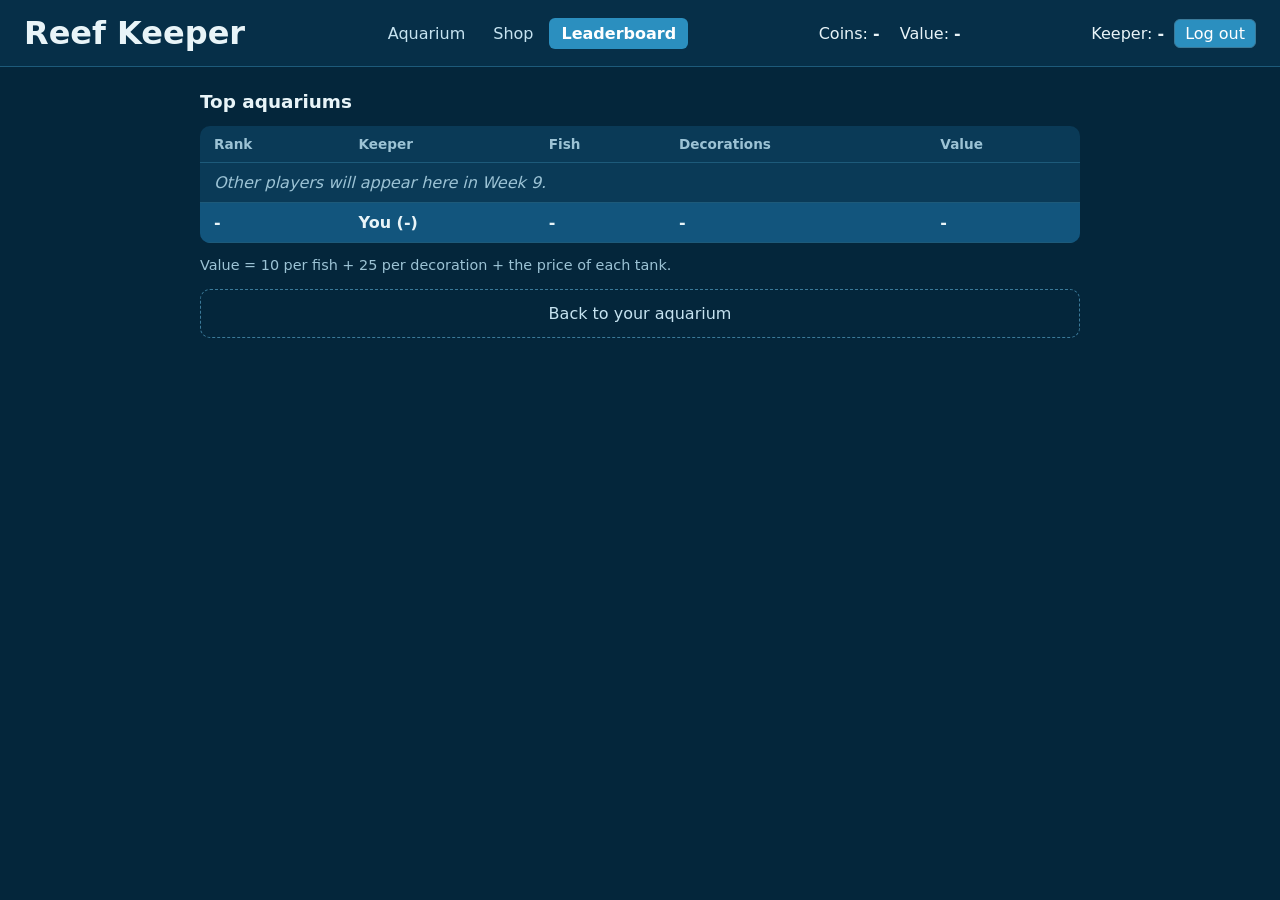
==== src/main/resources/static/leaderboard.html @ 1289eb5f "UI and navigation" ====
<!DOCTYPE html>
<!--
  Reef Keeper - CIS045-3 coursework.
-->
<html lang="en">
<head>
    <meta charset="UTF-8">
    <meta name="viewport" content="width=device-width, initial-scale=1">
    <title>Reef Keeper - Leaderboard</title>
    <link rel="stylesheet" href="style.css">
    <link rel="stylesheet" href="auth.css">
    <link rel="stylesheet" href="ui.css">
</head>
<body>
<header id="topbar" class="topbar" data-page="leaderboard"></header>

<main>
    <div class="page-head">
        <h2>Top aquariums</h2>
    </div>

    <div class="table-wrap">
        <table class="board">
            <thead>
            <tr><th>Rank</th><th>Keeper</th><th>Fish</th><th>Decorations</th><th>Value</th></tr>
            </thead>
            <tbody>
            <tr><td colspan="5" class="later">Other players will appear here in Week 9.</td></tr>
            <tr class="me">
                <td>-</td>
                <td>You (<span id="my-name">-</span>)</td>
                <td id="my-fish">-</td>
                <td id="my-decorations">-</td>
                <td id="my-value">-</td>
            </tr>
            </tbody>
        </table>
    </div>

    <p class="hint">Value = 10 per fish + 25 per decoration + the price of each tank.</p>
    <p><a class="add-tank" href="/">Back to your aquarium</a></p>
</main>

<script src="account.js"></script>
<script src="nav.js"></script>
<script src="leaderboard.js"></script>
</body>
</html>
---- src/main/resources/static/style.css ----
body {
    margin: 0;
    font-family: system-ui, sans-serif;
    background: #04263b;
    color: #e8f4f8;
}

main {
    max-width: 880px;
    margin: 0 auto;
    padding: 24px 16px;
}

h1, h2 { margin: 0; }
h2 { font-size: 1.15rem; margin: 20px 0 10px; }

.hint { color: #9cc3d5; font-size: 0.9rem; font-weight: normal; }

input, button {
    font: inherit;
    padding: 8px 12px;
    border-radius: 6px;
    border: 1px solid #3b7a99;
}

input { width: 80px; }

button {
    background: #2b8fbf;
    color: white;
    cursor: pointer;
}

button:disabled { background: #34586b; cursor: not-allowed; }

.correct { color: #7be0a3; }
.wrong { color: #ff9c8a; }

/* ---- Test page (test.html) ---- */
.picture {
    min-height: 240px;
    display: grid;
    place-items: center;
    margin: 16px 0;
}
.picture img { max-width: 100%; border-radius: 8px; }
form { display: flex; gap: 8px; justify-content: center; align-items: center; flex-wrap: wrap; }
#result { min-height: 1.5em; font-weight: 600; }

/* ---- Aquarium page (index.html) ---- */
.topbar {
    display: flex;
    flex-wrap: wrap;
    gap: 12px 24px;
    align-items: center;
    justify-content: space-between;
    padding: 14px 24px;
    background: #062f48;
    border-bottom: 1px solid #1d5a7a;
}
.stats { display: flex; gap: 20px; }

.message { min-height: 1.4em; font-weight: 600; margin: 0 0 12px; }

.banner, .panel, .tank {
    background: #0a3a57;
    border: 1px solid #1d5a7a;
    border-radius: 10px;
    padding: 16px;
}
.banner { display: flex; align-items: center; justify-content: space-between; gap: 12px; flex-wrap: wrap; }
.panel { margin-top: 16px; }
.panel-head { display: flex; justify-content: space-between; align-items: center; gap: 12px; flex-wrap: wrap; }
.panel img { display: block; max-width: 100%; margin: 14px auto; border-radius: 8px; }
.panel form { justify-content: flex-start; flex-direction: column; align-items: flex-start; }
.row { display: flex; gap: 8px; }
.timer strong { font-size: 1.3rem; }

.tanks { display: grid; grid-template-columns: repeat(auto-fill, minmax(200px, 1fr)); gap: 14px; }
.tank h3 { margin: 0 0 6px; font-size: 1rem; }
.bar { height: 10px; border-radius: 99px; background: #04263b; overflow: hidden; margin: 8px 0; }
.bar span { display: block; height: 100%; background: #2b8fbf; }

.tank-buttons { display: flex; gap: 10px; flex-wrap: wrap; margin-top: 10px; }
---- src/main/resources/static/auth.css ----
.auth {
    max-width: 380px;
    margin: 8vh auto 0;
    padding: 0 16px;
}

.auth-form {
    display: flex;
    flex-direction: column;
    align-items: stretch;
    gap: 6px;
    margin: 12px 0 16px;
    padding: 20px;
    background: #0a3a57;
    border: 1px solid #1d5a7a;
    border-radius: 10px;
}

.auth-form input { width: auto; margin-bottom: 8px; }
.auth-form button { margin-top: 6px; }
.auth a { color: #8fd3f4; }

.player { display: flex; align-items: center; gap: 10px; }
.player form { display: inline; margin: 0; }
.player button { padding: 4px 10px; }
---- src/main/resources/static/ui.css ----
/* Reef Keeper: top bar, treasure check, shop and leaderboard.

/* ---- Top bar ---- */
.topbar h1 a { color: inherit; text-decoration: none; }
.nav { display: flex; gap: 4px; flex-wrap: wrap; }
.nav a {
    color: #c6e3f0;
    text-decoration: none;
    padding: 6px 12px;
    border-radius: 6px;
}
.nav a:hover { background: #0d4566; }
.nav a.active { background: #2b8fbf; color: #ffffff; font-weight: 600; }

/* ---- Coming-later labels ---- */
.soon {
    display: inline-block;
    font-size: 0.8rem;
    padding: 2px 8px;
    border: 1px dashed #5f93ad;
    border-radius: 99px;
    color: #9cc3d5;
}

/* ---- Treasure check (wireframe 04) ---- */
.treasure .row { align-items: center; flex-wrap: wrap; }
/* While the treasure check is open, keep the place-the-fish panel out of sight */
#treasure-panel:not([hidden]) ~ #place-panel { display: none; }

/* ---- "+ Buy another tank" under the tanks ---- */
.add-tank {
    display: block;
    margin-top: 14px;
    padding: 14px;
    text-align: center;
    color: #c6e3f0;
    text-decoration: none;
    border: 1px dashed #3b7a99;
    border-radius: 10px;
}
.add-tank:hover { background: #0a3a57; }

/* ---- Shop (wireframe 06) ---- */
.shop-items { display: grid; grid-template-columns: repeat(auto-fill, minmax(220px, 1fr)); gap: 14px; }
.shop-item {
    display: flex;
    flex-direction: column;
    gap: 8px;
    background: #0a3a57;
    border: 1px solid #1d5a7a;
    border-radius: 10px;
    padding: 16px;
}
.shop-item h3 { margin: 0; font-size: 1.05rem; }
.shop-item .price { font-weight: 600; }
.shop-item button { margin-top: auto; }

/* ---- Leaderboard (wireframe 07) ---- */
.board { width: 100%; border-collapse: collapse; background: #0a3a57; border-radius: 10px; overflow: hidden; }
.board th, .board td { padding: 10px 14px; text-align: left; border-bottom: 1px solid #1d5a7a; }
.board th { font-size: 0.85rem; color: #9cc3d5; font-weight: 600; }
.board tr.me td { background: #12557d; font-weight: 600; }
.board td.later { color: #9cc3d5; font-style: italic; }
.table-wrap { overflow-x: auto; }

.page-head { display: flex; align-items: baseline; gap: 14px; flex-wrap: wrap; margin-bottom: 14px; }
.page-head h2 { margin: 0; }
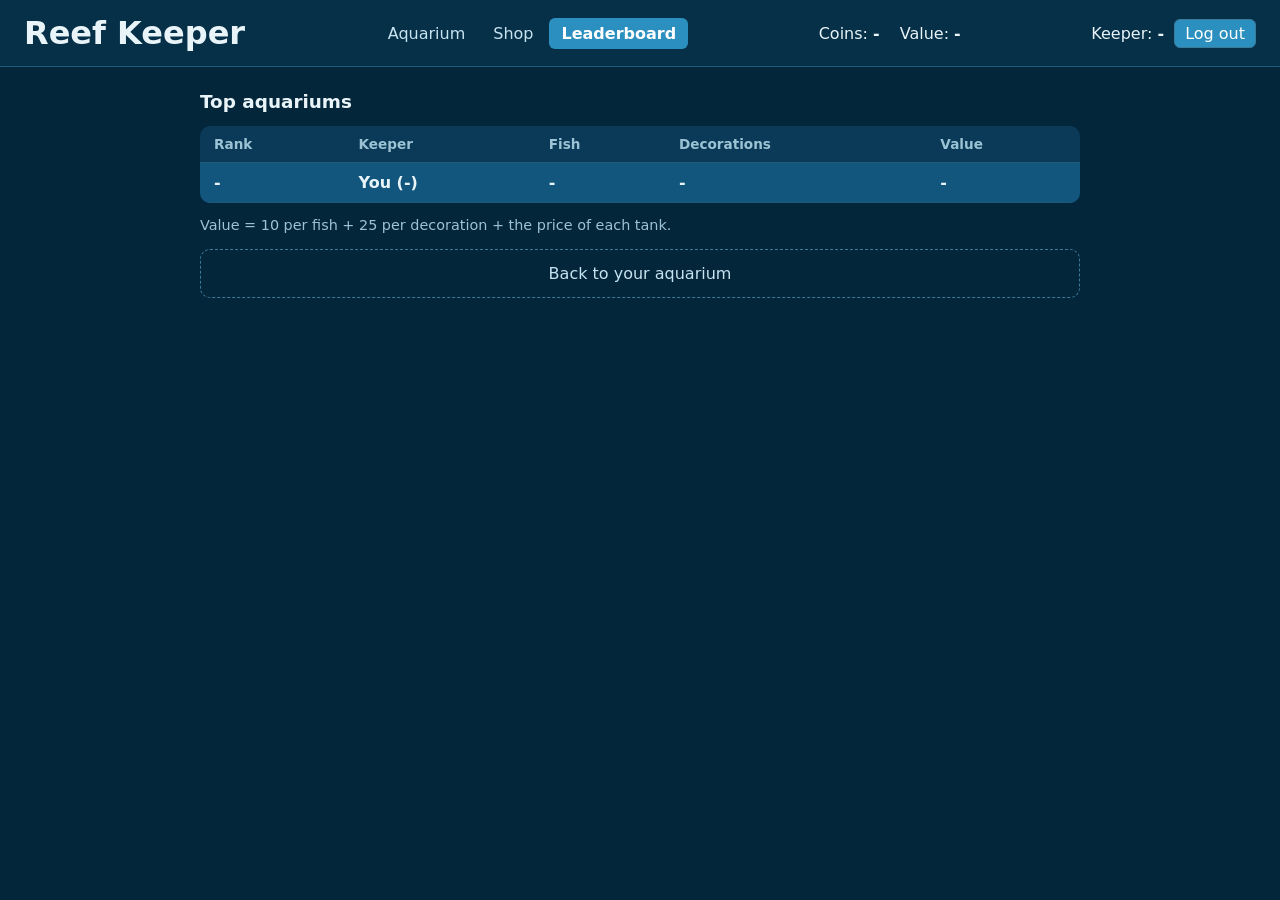
==== commit b62e7643: "Layout edits" ====
--- a/src/main/resources/static/leaderboard.html
+++ b/src/main/resources/static/leaderboard.html
@@ -25,7 +25,6 @@
             <tr><th>Rank</th><th>Keeper</th><th>Fish</th><th>Decorations</th><th>Value</th></tr>
             </thead>
             <tbody>
-            <tr><td colspan="5" class="later">Other players will appear here in Week 9.</td></tr>
             <tr class="me">
                 <td>-</td>
                 <td>You (<span id="my-name">-</span>)</td>
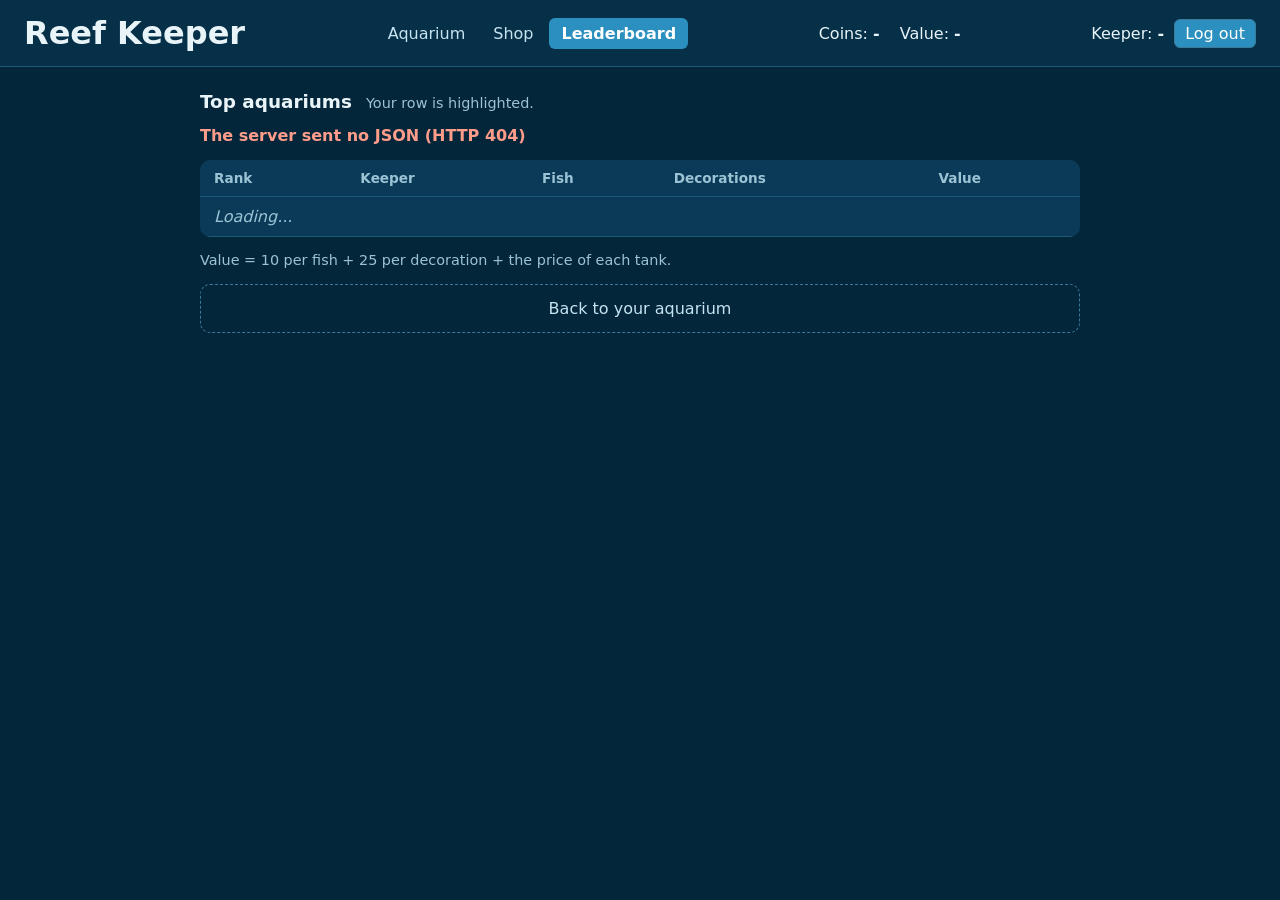
==== commit fbf516d4: "Treasure chest implementation" ====
--- a/src/main/resources/static/leaderboard.html
+++ b/src/main/resources/static/leaderboard.html
@@ -1,6 +1,8 @@
 <!DOCTYPE html>
 <!--
   Reef Keeper - CIS045-3 coursework.
+  Source: generated with Claude (Anthropic AI), 31 Oct 2026; every player's ranking added 3 Nov 2026. Complete as given.
+  Leaderboard screen (wireframe 07): the top 10 aquariums by value, plus your own row.
 -->
 <html lang="en">
 <head>
@@ -17,21 +19,18 @@
 <main>
     <div class="page-head">
         <h2>Top aquariums</h2>
+        <span class="hint">Your row is highlighted.</span>
     </div>
+
+    <p id="board-message" class="message" aria-live="polite"></p>
 
     <div class="table-wrap">
         <table class="board">
             <thead>
             <tr><th>Rank</th><th>Keeper</th><th>Fish</th><th>Decorations</th><th>Value</th></tr>
             </thead>
-            <tbody>
-            <tr class="me">
-                <td>-</td>
-                <td>You (<span id="my-name">-</span>)</td>
-                <td id="my-fish">-</td>
-                <td id="my-decorations">-</td>
-                <td id="my-value">-</td>
-            </tr>
+            <tbody id="board-rows">
+            <tr><td colspan="5" class="later">Loading...</td></tr>
             </tbody>
         </table>
     </div>
@@ -42,6 +41,7 @@
 
 <script src="account.js"></script>
 <script src="nav.js"></script>
+<script src="api.js"></script>
 <script src="leaderboard.js"></script>
 </body>
 </html>
--- a/src/main/resources/static/ui.css
+++ b/src/main/resources/static/ui.css
@@ -1,4 +1,6 @@
 /* Reef Keeper: top bar, treasure check, shop and leaderboard.
+   Source: generated with Claude (Anthropic AI), 31 Oct 2026; visitors and shop summary added 3 Nov 2026;
+   food, treasure form and leaderboard rows (Week 9) added 3 Nov 2026. */
 
 /* ---- Top bar ---- */
 .topbar h1 a { color: inherit; text-decoration: none; }
@@ -65,3 +67,26 @@
 
 .page-head { display: flex; align-items: baseline; gap: 14px; flex-wrap: wrap; margin-bottom: 14px; }
 .page-head h2 { margin: 0; }
+
+/* ---- Visitors strip under the deliveries banner (Week 7) ---- */
+.visitors {
+    display: flex;
+    justify-content: space-between;
+    align-items: baseline;
+    gap: 12px;
+    flex-wrap: wrap;
+    margin-top: 10px;
+    padding: 10px 16px;
+    border: 1px dashed #3b7a99;
+    border-radius: 10px;
+}
+
+/* ---- Shop summary line (Week 7) ---- */
+.shop-summary { margin-bottom: 14px; }
+
+/* ---- Food line on each tank card (Week 9) ---- */
+.food { font-size: 0.9rem; color: #9cc3d5; margin-bottom: 4px; }
+.food.hungry { color: #ff9c8a; font-weight: 600; }
+
+/* ---- Leaderboard: the "..." row between the top 10 and your own row (Week 9) ---- */
+.board tr.gap td { text-align: center; color: #9cc3d5; padding: 4px; }
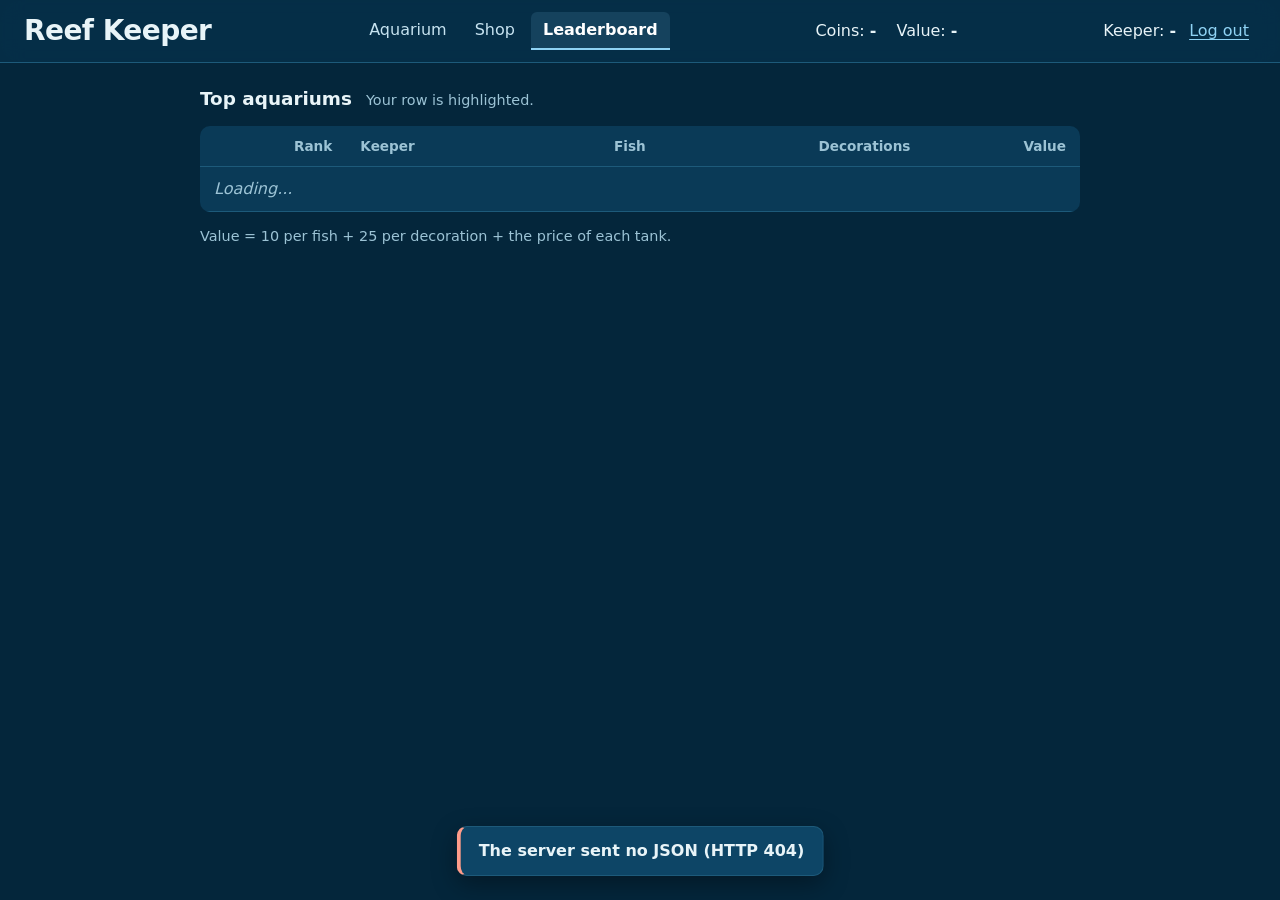
==== commit ef67d261: "Design fixes: feedback, contrast, toasts, live timers, mobile layout" ====
--- a/src/main/resources/static/leaderboard.html
+++ b/src/main/resources/static/leaderboard.html
@@ -1,7 +1,10 @@
 <!DOCTYPE html>
 <!--
   Reef Keeper - CIS045-3 coursework.
-  Source: generated with Claude (Anthropic AI), 31 Oct 2026; every player's ranking added 3 Nov 2026. Complete as given.
+  Source: generated with Claude (Anthropic AI), 31 Oct and 3 Nov 2026; revised by Claude
+  (Anthropic AI), 8 Nov 2026, to fix the design review (numbers line up on the right, the
+  Decorations column hides on phones so Value fits, toasts for errors, no extra "Back to
+  your aquarium" box). Complete as given.
   Leaderboard screen (wireframe 07): the top 10 aquariums by value, plus your own row.
 -->
 <html lang="en">
@@ -22,12 +25,16 @@
         <span class="hint">Your row is highlighted.</span>
     </div>
 
-    <p id="board-message" class="message" aria-live="polite"></p>
-
     <div class="table-wrap">
         <table class="board">
             <thead>
-            <tr><th>Rank</th><th>Keeper</th><th>Fish</th><th>Decorations</th><th>Value</th></tr>
+            <tr>
+                <th class="num">Rank</th>
+                <th>Keeper</th>
+                <th class="num">Fish</th>
+                <th class="num col-decor">Decorations</th>
+                <th class="num">Value</th>
+            </tr>
             </thead>
             <tbody id="board-rows">
             <tr><td colspan="5" class="later">Loading...</td></tr>
@@ -36,10 +43,10 @@
     </div>
 
     <p class="hint">Value = 10 per fish + 25 per decoration + the price of each tank.</p>
-    <p><a class="add-tank" href="/">Back to your aquarium</a></p>
 </main>
 
 <script src="account.js"></script>
+<script src="toast.js"></script>
 <script src="nav.js"></script>
 <script src="api.js"></script>
 <script src="leaderboard.js"></script>
--- a/src/main/resources/static/style.css
+++ b/src/main/resources/static/style.css
@@ -1,84 +1,201 @@
+/* Reef Keeper - CIS045-3 coursework.
+   Source: generated with Claude (Anthropic AI), Oct 2026; revised by Claude (Anthropic AI),
+   8 Nov 2026, to fix the design review: press feedback on buttons, readable button colours,
+   dark number inputs, a see-through sticky top bar, toasts, gentle motion, and spacing. */
+
+/* ---- Colours used everywhere ---- */
+:root {
+    --bg: #04263b;
+    --surface: #0a3a57;
+    --surface-raised: #0d4566;
+    --border: #1d5a7a;
+    --text: #e8f4f8;
+    --muted: #9cc3d5;
+    --primary: #1f7aa8;        /* white text on this = 4.8:1, readable */
+    --primary-hover: #2589bb;
+    --good: #7be0a3;
+    --bad: #ff9c8a;
+    --focus: #8fd3f4;
+}
+
 body {
     margin: 0;
     font-family: system-ui, sans-serif;
-    background: #04263b;
-    color: #e8f4f8;
+    line-height: 1.5;
+    background: var(--bg);
+    color: var(--text);
 }
 
 main {
     max-width: 880px;
     margin: 0 auto;
-    padding: 24px 16px;
+    padding: 24px 16px 96px; /* room at the bottom for toasts */
 }
 
 h1, h2 { margin: 0; }
-h2 { font-size: 1.15rem; margin: 20px 0 10px; }
-
-.hint { color: #9cc3d5; font-size: 0.9rem; font-weight: normal; }
-
-input, button {
+h1 { letter-spacing: -0.02em; line-height: 1.1; }
+h2 { font-size: 1.15rem; line-height: 1.3; margin: 24px 0 10px; }
+
+.hint { color: var(--muted); font-size: 0.9rem; font-weight: normal; }
+.correct { color: var(--good); }
+.wrong { color: var(--bad); }
+
+/* ---- Buttons: react the moment they are pressed ---- */
+button {
     font: inherit;
+    padding: 8px 14px;
+    border-radius: 6px;
+    border: 1px solid transparent;
+    background: var(--primary);
+    color: white;
+    cursor: pointer;
+}
+button:hover:not(:disabled) { background: var(--primary-hover); }
+button:active:not(:disabled) { transform: scale(0.97); }
+button:disabled { opacity: 0.45; cursor: not-allowed; }
+
+/* A less important button next to a main one (Skip, Feed on a tank card) */
+button.secondary {
+    background: transparent;
+    color: var(--text);
+    border-color: #3b7a99;
+}
+button.secondary:hover:not(:disabled) { background: var(--surface-raised); }
+
+/* A button that looks like a link (Log out) */
+button.text-button {
+    background: transparent;
+    color: var(--focus);
+    border-color: transparent;
+    padding: 4px 6px;
+    text-decoration: underline;
+    text-underline-offset: 3px;
+}
+button.text-button:hover:not(:disabled) { background: transparent; color: white; }
+
+/* Keyboard focus is always visible */
+button:focus-visible, input:focus-visible, a:focus-visible {
+    outline: 2px solid var(--focus);
+    outline-offset: 2px;
+}
+
+/* ---- Inputs: dark, larger, no spinner arrows ---- */
+input {
+    font: inherit;
+    font-size: 1.125rem;
     padding: 8px 12px;
     border-radius: 6px;
     border: 1px solid #3b7a99;
-}
-
-input { width: 80px; }
-
-button {
-    background: #2b8fbf;
-    color: white;
-    cursor: pointer;
-}
-
-button:disabled { background: #34586b; cursor: not-allowed; }
-
-.correct { color: #7be0a3; }
-.wrong { color: #ff9c8a; }
-
-/* ---- Test page (test.html) ---- */
-.picture {
-    min-height: 240px;
-    display: grid;
-    place-items: center;
-    margin: 16px 0;
-}
-.picture img { max-width: 100%; border-radius: 8px; }
-form { display: flex; gap: 8px; justify-content: center; align-items: center; flex-wrap: wrap; }
-#result { min-height: 1.5em; font-weight: 600; }
-
-/* ---- Aquarium page (index.html) ---- */
+    background: var(--bg);
+    color: var(--text);
+}
+input[type="number"] { width: 96px; appearance: textfield; -moz-appearance: textfield; }
+input[type="number"]::-webkit-outer-spin-button,
+input[type="number"]::-webkit-inner-spin-button { -webkit-appearance: none; margin: 0; }
+
+/* ---- Inline message (login and register pages only; the game pages use toasts) ---- */
+.message { min-height: 1.5em; font-weight: 600; margin: 0 0 12px; }
+
+/* ---- Top bar: stays at the top, the page scrolls under it ---- */
 .topbar {
+    position: sticky;
+    top: 0;
+    z-index: 10;
     display: flex;
     flex-wrap: wrap;
     gap: 12px 24px;
     align-items: center;
     justify-content: space-between;
-    padding: 14px 24px;
-    background: #062f48;
-    border-bottom: 1px solid #1d5a7a;
-}
+    padding: 12px 24px;
+    background: rgba(6, 47, 72, 0.85);
+    -webkit-backdrop-filter: blur(12px) saturate(150%);
+    backdrop-filter: blur(12px) saturate(150%);
+    border-bottom: 1px solid var(--border);
+}
+.topbar h1 { font-size: 1.75rem; }
 .stats { display: flex; gap: 20px; }
-
-.message { min-height: 1.4em; font-weight: 600; margin: 0 0 12px; }
-
+.stats strong { font-variant-numeric: tabular-nums; display: inline-block; }
+
+/* ---- Surfaces ---- */
 .banner, .panel, .tank {
-    background: #0a3a57;
-    border: 1px solid #1d5a7a;
+    background: var(--surface);
+    border: 1px solid var(--border);
     border-radius: 10px;
     padding: 16px;
 }
 .banner { display: flex; align-items: center; justify-content: space-between; gap: 12px; flex-wrap: wrap; }
 .panel { margin-top: 16px; }
+.panel h2, .panel-head h2 { margin: 0; }
 .panel-head { display: flex; justify-content: space-between; align-items: center; gap: 12px; flex-wrap: wrap; }
 .panel img { display: block; max-width: 100%; margin: 14px auto; border-radius: 8px; }
-.panel form { justify-content: flex-start; flex-direction: column; align-items: flex-start; }
-.row { display: flex; gap: 8px; }
-.timer strong { font-size: 1.3rem; }
-
+.panel form { display: flex; flex-direction: column; align-items: flex-start; gap: 8px; }
+.row { display: flex; gap: 8px; flex-wrap: wrap; align-items: center; }
+
+/* Delivery countdown: turns red for the last 5 seconds */
+.timer strong { font-size: 1.3rem; font-variant-numeric: tabular-nums; }
+.timer.urgent { color: var(--bad); }
+
+/* ---- Tanks ---- */
 .tanks { display: grid; grid-template-columns: repeat(auto-fill, minmax(200px, 1fr)); gap: 14px; }
-.tank h3 { margin: 0 0 6px; font-size: 1rem; }
-.bar { height: 10px; border-radius: 99px; background: #04263b; overflow: hidden; margin: 8px 0; }
-.bar span { display: block; height: 100%; background: #2b8fbf; }
+.tank h3 { margin: 0 0 4px; font-size: 1rem; }
+.tank.hungry { border-color: rgba(255, 156, 138, 0.6); }
+.tank .secondary { margin-top: 8px; padding: 4px 10px; font-size: 0.9rem; }
+.bar { height: 10px; border-radius: 99px; background: var(--bg); overflow: hidden; margin: 8px 0; }
+.bar span { display: block; height: 100%; background: var(--primary-hover); }
 
 .tank-buttons { display: flex; gap: 10px; flex-wrap: wrap; margin-top: 10px; }
+
+/* ---- Toasts: messages that appear at the bottom of the screen, then fade ---- */
+.toast {
+    position: fixed;
+    left: 50%;
+    bottom: 24px;
+    transform: translateX(-50%);
+    z-index: 20;
+    max-width: min(560px, calc(100vw - 32px));
+    padding: 12px 18px;
+    border-radius: 10px;
+    border: 1px solid var(--border);
+    border-left-width: 4px;
+    background: var(--surface-raised);
+    color: var(--text);
+    font-weight: 600;
+    box-shadow: 0 8px 24px rgba(0, 0, 0, 0.35);
+}
+.toast.correct { border-left-color: var(--good); }
+.toast.wrong { border-left-color: var(--bad); }
+.toast[hidden] { display: none; }
+
+/* ---- Motion, only for people who haven't asked their device to reduce it ---- */
+@media (prefers-reduced-motion: no-preference) {
+    button { transition: background-color 120ms ease, transform 100ms ease-out; }
+    .bar span { transition: width 400ms cubic-bezier(0.2, 0.8, 0.2, 1); }
+
+    /* A panel slides down out of the banner above it when it opens, and back up when it closes */
+    .panel:not([hidden]) { animation: panel-in 220ms ease-out; }
+    .panel.leaving { animation: panel-out 160ms ease-in forwards; }
+    @keyframes panel-in { from { opacity: 0; transform: translateY(-8px); } to { opacity: 1; transform: none; } }
+    @keyframes panel-out { from { opacity: 1; transform: none; } to { opacity: 0; transform: translateY(-8px); } }
+
+    /* The tank that just got fish glows once */
+    .tank.pop { animation: tank-pop 900ms ease-out; }
+    @keyframes tank-pop { 0% { box-shadow: 0 0 0 0 rgba(123, 224, 163, 0.7); } 100% { box-shadow: 0 0 0 14px rgba(123, 224, 163, 0); } }
+
+    /* A number in the top bar that just changed gets a little bump */
+    .stats .bump { animation: bump 450ms ease-out; }
+    @keyframes bump { 0% { transform: scale(1); } 35% { transform: scale(1.25); color: var(--good); } 100% { transform: scale(1); } }
+
+    /* The last 5 seconds of a delivery pulse */
+    .timer.urgent strong { display: inline-block; animation: pulse 1s ease-in-out infinite; }
+    @keyframes pulse { 50% { transform: scale(1.15); } }
+
+    .toast:not([hidden]) { animation: toast-in 200ms ease-out; }
+    .toast.leaving { animation: toast-out 200ms ease-in forwards; }
+    @keyframes toast-in { from { opacity: 0; transform: translate(-50%, 12px); } to { opacity: 1; transform: translate(-50%, 0); } }
+    @keyframes toast-out { from { opacity: 1; transform: translate(-50%, 0); } to { opacity: 0; transform: translate(-50%, 12px); } }
+}
+
+/* People who ask for less transparency get a solid top bar */
+@media (prefers-reduced-transparency: reduce) {
+    .topbar { background: #062f48; -webkit-backdrop-filter: none; backdrop-filter: none; }
+}
--- a/src/main/resources/static/auth.css
+++ b/src/main/resources/static/auth.css
@@ -1,8 +1,13 @@
+/* Reef Keeper: login and create-account pages.
+   Source: generated with Claude (Anthropic AI), 29 Oct 2026; revised by Claude (Anthropic AI),
+   8 Nov 2026 (top-bar player styles moved to ui.css; inputs styled in style.css). */
+
 .auth {
     max-width: 380px;
     margin: 8vh auto 0;
     padding: 0 16px;
 }
+.auth h1 { font-size: 2.25rem; }
 
 .auth-form {
     display: flex;
@@ -11,15 +16,11 @@
     gap: 6px;
     margin: 12px 0 16px;
     padding: 20px;
-    background: #0a3a57;
-    border: 1px solid #1d5a7a;
+    background: var(--surface);
+    border: 1px solid var(--border);
     border-radius: 10px;
 }
 
 .auth-form input { width: auto; margin-bottom: 8px; }
-.auth-form button { margin-top: 6px; }
-.auth a { color: #8fd3f4; }
-
-.player { display: flex; align-items: center; gap: 10px; }
-.player form { display: inline; margin: 0; }
-.player button { padding: 4px 10px; }
+.auth-form button { margin-top: 6px; padding: 10px 14px; }
+.auth a { color: var(--focus); }
--- a/src/main/resources/static/ui.css
+++ b/src/main/resources/static/ui.css
@@ -1,6 +1,7 @@
 /* Reef Keeper: top bar, treasure check, shop and leaderboard.
-   Source: generated with Claude (Anthropic AI), 31 Oct 2026; visitors and shop summary added 3 Nov 2026;
-   food, treasure form and leaderboard rows (Week 9) added 3 Nov 2026. */
+   Source: generated with Claude (Anthropic AI), 31 Oct and 3 Nov 2026; revised by Claude
+   (Anthropic AI), 8 Nov 2026, to fix the design review: a quieter current-page marker,
+   dashed boxes only for "add", numbers lined up, and a compact layout on phones. */
 
 /* ---- Top bar ---- */
 .topbar h1 a { color: inherit; text-decoration: none; }
@@ -10,26 +11,50 @@
     text-decoration: none;
     padding: 6px 12px;
     border-radius: 6px;
+    border-bottom: 2px solid transparent;
 }
 .nav a:hover { background: #0d4566; }
-.nav a.active { background: #2b8fbf; color: #ffffff; font-weight: 600; }
+/* The page you are on: a light tint and an underline, so it doesn't look like a button */
+.nav a.active {
+    color: #ffffff;
+    font-weight: 600;
+    background: rgba(143, 211, 244, 0.12);
+    border-bottom-color: #8fd3f4;
+    border-radius: 6px 6px 0 0;
+}
+.player { display: flex; align-items: center; gap: 6px; }
+.player form { display: inline; margin: 0; }
 
 /* ---- Coming-later labels ---- */
 .soon {
     display: inline-block;
     font-size: 0.8rem;
     padding: 2px 8px;
-    border: 1px dashed #5f93ad;
+    border: 1px solid #5f93ad;
     border-radius: 99px;
     color: #9cc3d5;
 }
 
-/* ---- Treasure check (wireframe 04) ---- */
+/* ---- Visitors strip under the deliveries banner (plain, not dashed: it is information) ---- */
+.visitors {
+    display: flex;
+    justify-content: space-between;
+    align-items: baseline;
+    gap: 12px;
+    flex-wrap: wrap;
+    margin-top: 10px;
+    padding: 10px 16px;
+    background: rgba(10, 58, 87, 0.5);
+    border-radius: 10px;
+}
+.visitors strong { font-variant-numeric: tabular-nums; }
+
+/* ---- Treasure check ---- */
 .treasure .row { align-items: center; flex-wrap: wrap; }
 /* While the treasure check is open, keep the place-the-fish panel out of sight */
 #treasure-panel:not([hidden]) ~ #place-panel { display: none; }
 
-/* ---- "+ Buy another tank" under the tanks ---- */
+/* ---- "+ Buy another tank": the only dashed box, because dashes mean "add something here" ---- */
 .add-tank {
     display: block;
     margin-top: 14px;
@@ -42,7 +67,11 @@
 }
 .add-tank:hover { background: #0a3a57; }
 
-/* ---- Shop (wireframe 06) ---- */
+/* ---- Food line on each tank card ---- */
+.food { font-size: 0.9rem; color: #9cc3d5; }
+.food.hungry { color: #ff9c8a; font-weight: 600; }
+
+/* ---- Shop ---- */
 .shop-items { display: grid; grid-template-columns: repeat(auto-fill, minmax(220px, 1fr)); gap: 14px; }
 .shop-item {
     display: flex;
@@ -56,37 +85,46 @@
 .shop-item h3 { margin: 0; font-size: 1.05rem; }
 .shop-item .price { font-weight: 600; }
 .shop-item button { margin-top: auto; }
+.shop-summary { margin-bottom: 14px; }
+.shop-summary strong { font-variant-numeric: tabular-nums; }
 
-/* ---- Leaderboard (wireframe 07) ---- */
+/* ---- Leaderboard ---- */
 .board { width: 100%; border-collapse: collapse; background: #0a3a57; border-radius: 10px; overflow: hidden; }
 .board th, .board td { padding: 10px 14px; text-align: left; border-bottom: 1px solid #1d5a7a; }
 .board th { font-size: 0.85rem; color: #9cc3d5; font-weight: 600; }
+/* Numbers line up on the right, every digit the same width */
+.board .num { text-align: right; font-variant-numeric: tabular-nums; }
 .board tr.me td { background: #12557d; font-weight: 600; }
 .board td.later { color: #9cc3d5; font-style: italic; }
+.board tr.gap td { text-align: center; color: #9cc3d5; padding: 4px; }
 .table-wrap { overflow-x: auto; }
 
 .page-head { display: flex; align-items: baseline; gap: 14px; flex-wrap: wrap; margin-bottom: 14px; }
 .page-head h2 { margin: 0; }
 
-/* ---- Visitors strip under the deliveries banner (Week 7) ---- */
-.visitors {
-    display: flex;
-    justify-content: space-between;
-    align-items: baseline;
-    gap: 12px;
-    flex-wrap: wrap;
-    margin-top: 10px;
-    padding: 10px 16px;
-    border: 1px dashed #3b7a99;
-    border-radius: 10px;
+/* ---- Phones: a compact two-row top bar, and a leaderboard that fits ---- */
+@media (max-width: 640px) {
+    /* Two rows: name of the game + coins on top, links + Log out underneath */
+    .topbar {
+        display: grid;
+        grid-template-columns: auto 1fr auto;
+        gap: 8px 12px;
+        padding: 10px 16px;
+    }
+    .topbar h1 { grid-column: 1; grid-row: 1; font-size: 1.25rem; align-self: center; }
+    .topbar .stats { grid-column: 2 / 4; grid-row: 1; justify-self: end; align-self: center; gap: 10px; font-size: 0.9rem; }
+    .topbar .nav { grid-column: 1 / 3; grid-row: 2; gap: 0; flex-wrap: nowrap; }
+    .topbar .nav a { padding: 4px 7px; font-size: 0.95rem; }
+    .topbar .player { grid-column: 3; grid-row: 2; justify-self: end; font-size: 0.9rem; }
+    .topbar .player > span { display: none; } /* the name is on the leaderboard; Log out stays */
+    .topbar .stats .label { display: none; }
+    .topbar .stats .unit { display: inline; }
+    .topbar .stats span, .topbar .player { white-space: nowrap; }
 }
-
-/* ---- Shop summary line (Week 7) ---- */
-.shop-summary { margin-bottom: 14px; }
-
-/* ---- Food line on each tank card (Week 9) ---- */
-.food { font-size: 0.9rem; color: #9cc3d5; margin-bottom: 4px; }
-.food.hungry { color: #ff9c8a; font-weight: 600; }
-
-/* ---- Leaderboard: the "..." row between the top 10 and your own row (Week 9) ---- */
-.board tr.gap td { text-align: center; color: #9cc3d5; padding: 4px; }
+@media (min-width: 641px) {
+    .topbar .stats .unit { display: none; }
+}
+@media (max-width: 520px) {
+    .board .col-decor { display: none; }
+    .board th, .board td { padding: 10px 10px; }
+}
